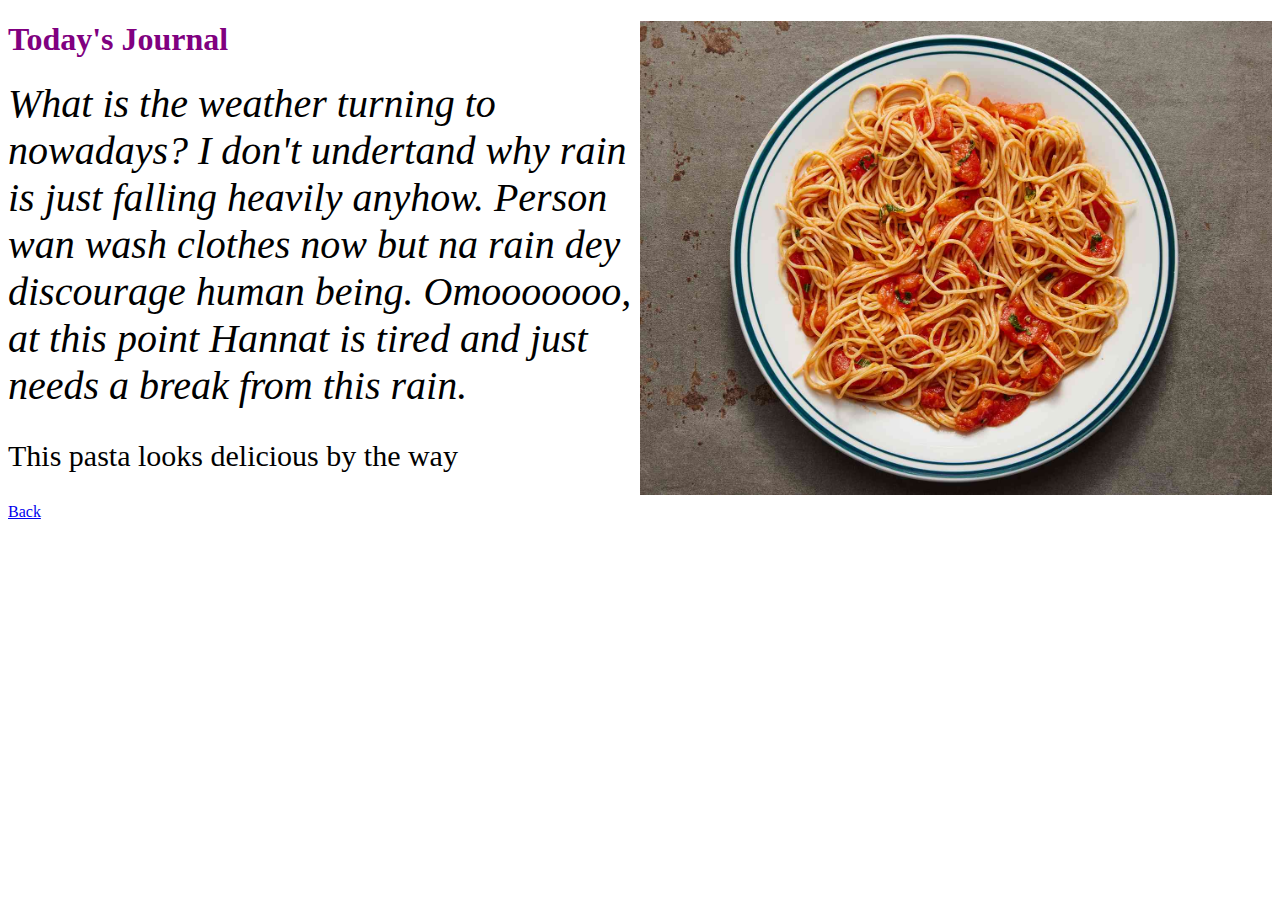
==== index.html @ dfe07b11 "First commit" ====
<!DOCTYPE html>
<html>
   <head><link rel="stylesheet" href="style.css"></head>
    <body>
        <div class="parent3">
            <img src="pasta.jpg" class="child3">
            <div>
                <h1>Today's Journal</h1>
            </div>
            <div id="do">What is the weather turning to nowadays? I don't undertand why rain is just falling heavily anyhow. Person wan wash clothes now but na rain dey discourage human being. Omooooooo, at this point Hannat is tired and just needs a break from this rain.</div> 
            <p>This pasta looks delicious by the way</p>
        </div>
        <a href="index1.html">Back</a>
    </body>
</html>
---- style.css ----
h1 {
color: purple;
}

#header1, #p1{
    color: green;
}
#p2, #p3 {
    color: blue;
}
#header3{
    color: rgb(100, 105, 50);
}
#blog > h1 {
    color: blue;
}
a:hover{
    color: orange;
}
#header1{
    font-family: cursive;
    font-size: 12px;
}
#header3{
    text-transform: uppercase;
}
#middle{
    display: block;
    text-align: center;
}
.parent{
    border: 4px solid red;
}
.child{
    width: 50%;
    padding: 50px;
    border: 4px solid green;
    margin: auto;
}
.child2{
    display: block;
    width: 50%;
    margin-left: auto;
    margin-right: auto;
}
.child3{
    width: 50%;
    float: right;
}
#do{
    font-size: 40px;
    font-style: italic;
}
p{
    font-size: 30px;
}
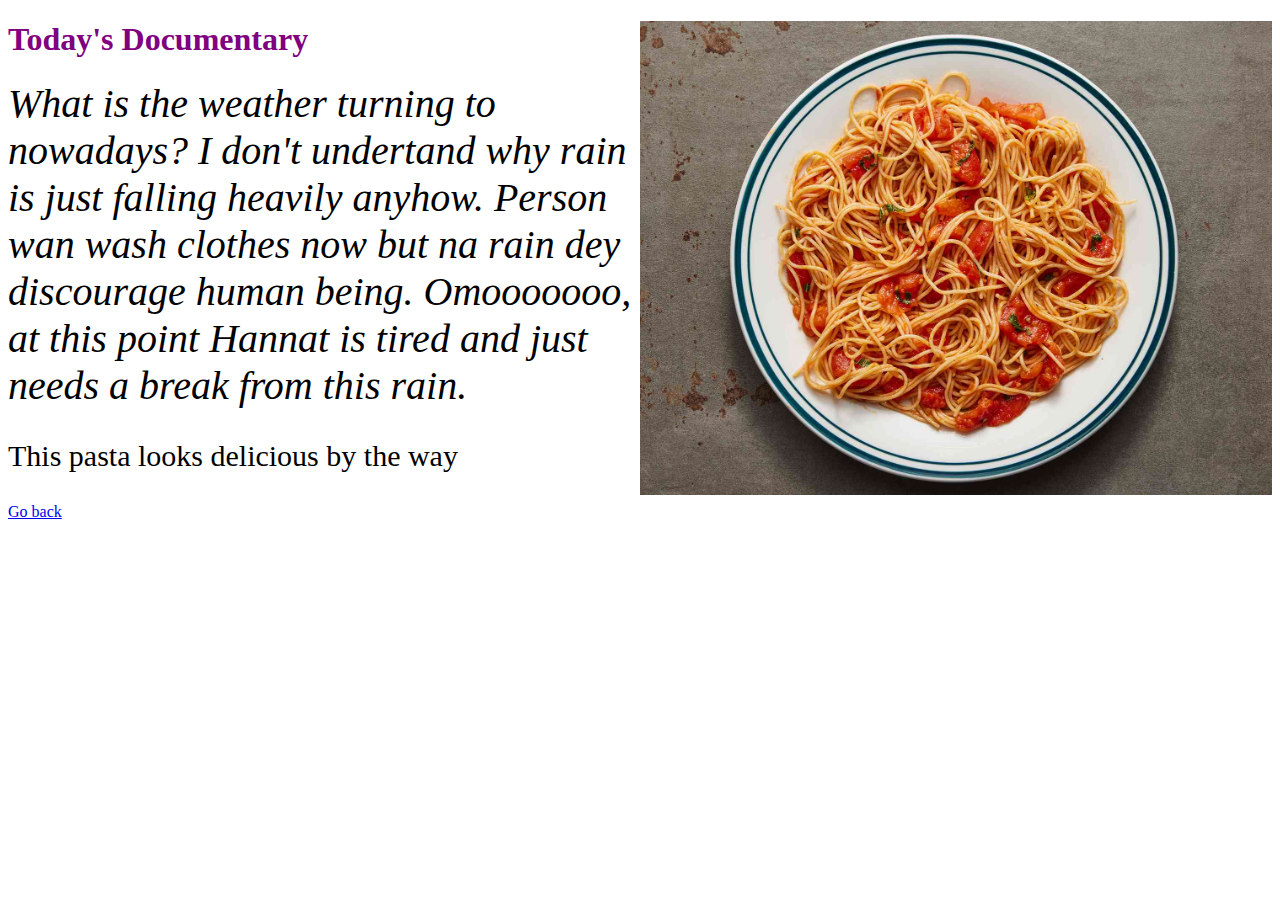
==== commit a74e2671: "New" ====
--- a/index.html
+++ b/index.html
@@ -5,11 +5,11 @@
         <div class="parent3">
             <img src="pasta.jpg" class="child3">
             <div>
-                <h1>Today's Journal</h1>
+                <h1>Today's Documentary</h1>
             </div>
             <div id="do">What is the weather turning to nowadays? I don't undertand why rain is just falling heavily anyhow. Person wan wash clothes now but na rain dey discourage human being. Omooooooo, at this point Hannat is tired and just needs a break from this rain.</div> 
             <p>This pasta looks delicious by the way</p>
         </div>
-        <a href="index1.html">Back</a>
+        <a href="index1.html">Go back</a>
     </body>
 </html>--- a/style.css
+++ b/style.css
@@ -28,15 +28,6 @@
     display: block;
     text-align: center;
 }
-.parent{
-    border: 4px solid red;
-}
-.child{
-    width: 50%;
-    padding: 50px;
-    border: 4px solid green;
-    margin: auto;
-}
 .child2{
     display: block;
     width: 50%;
